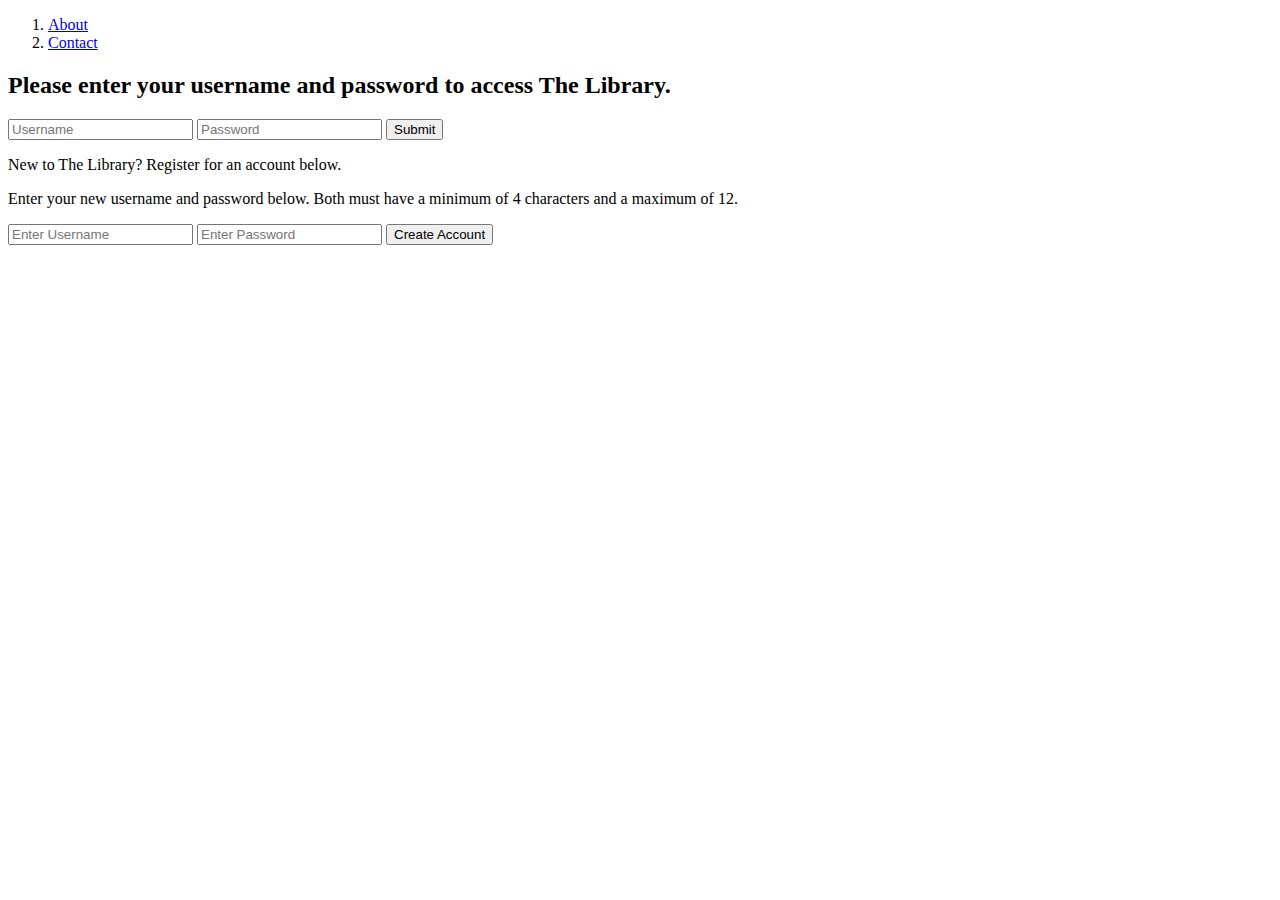
==== login.html @ f0ebd374 "Add files via upload" ====
<!DOCTYPE html>
<html lang="en">
<head>
    <meta charset="UTF-8">
    <meta http-equiv="X-UA-Compatible" content="IE=edge">
    <meta name="viewport" content="width=device-width, initial-scale=1.0">
    <title>Library Log In</title>
    <link rel="stylesheet" href="/css/login.css">
</head>
<body>
    <header>
        <nav>
          <ol class="nav">
            <li><a href="about.html">About</a></li>
            <li><a href="contact.html">Contact</a></li>
          </ol>
        </nav>
      </header>
    <section class="signin">
    <h2>Please enter your username and password to access The Library.</h2>
    <input class="username" placeholder="Username" required/>
    <input class="password" placeholder="Password" required/>
    <button class="submit">Submit</button>

</section>
    <section class="register">
        <p class="new">New to The Library? Register for an account below.</p>
        <p>Enter your new username and password below. Both must have a minimum of 4 characters and a maximum of 12.</p>
        <input class="newuser" placeholder="Enter Username" minlength = '4' maxlength = '12'required/>
        <input class="newpassword" placeholder="Enter Password" minlength = '4' maxlength="12" required/>
        <button class="create-account">Create Account</button>
    <script src="login.js"></script>
    <!-- <script src="index.js"></script> -->
    </section>
</body>
</html>
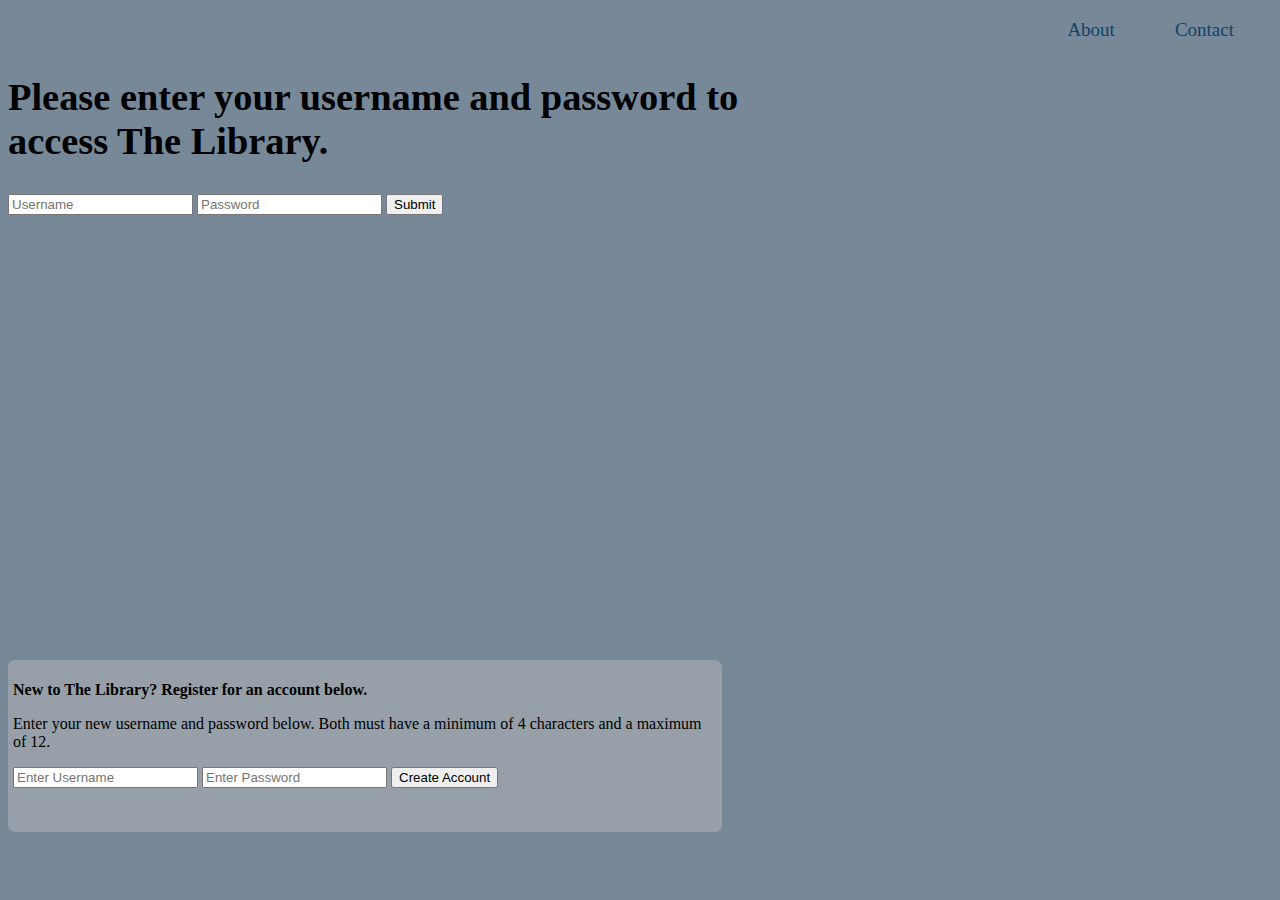
==== commit f3bdfbdd: "Final organization and README directions" ====
--- a/login.html
+++ b/login.html
@@ -29,7 +29,7 @@
         <input class="newuser" placeholder="Enter Username" minlength = '4' maxlength = '12'required/>
         <input class="newpassword" placeholder="Enter Password" minlength = '4' maxlength="12" required/>
         <button class="create-account">Create Account</button>
-    <script src="login.js"></script>
+    <script src="/js/login.js"></script>
     <!-- <script src="index.js"></script> -->
     </section>
 </body>
--- a/css/login.css
+++ b/css/login.css
@@ -0,0 +1,54 @@
+body {
+    background-color: lightslategray;
+}
+
+.nav {
+    list-style: none;
+    display: flex;
+    justify-content: right;
+    width: 95vw;
+    height: 1.5vh;
+    font-family: 'PT Serif', serif;
+}
+a{
+    text-decoration: none;
+    color: rgb(15, 68, 101);
+    font-size: .95em;
+}
+
+li {
+    margin: 2px 30px;
+    font-size: 20px;
+}
+
+.signin {
+    margin-top: 5vh;
+    width: 65vw;
+    height: 65vh;
+}
+
+h2 {
+    font-size: 2.4em;
+}
+
+.error-message {
+    margin-top: 8px;
+    color: rgb(87, 17, 17);
+}
+
+.register {
+    background-color: rgb(151, 160, 169);
+    width: 55vw;
+    height: 18vh;
+    padding: 5px;
+    border-radius: 7px;
+}
+
+.new {
+    font-weight: bold;
+}
+
+.created-message {
+    margin-top: 8px;
+    color: rgb(87, 17, 17); 
+}